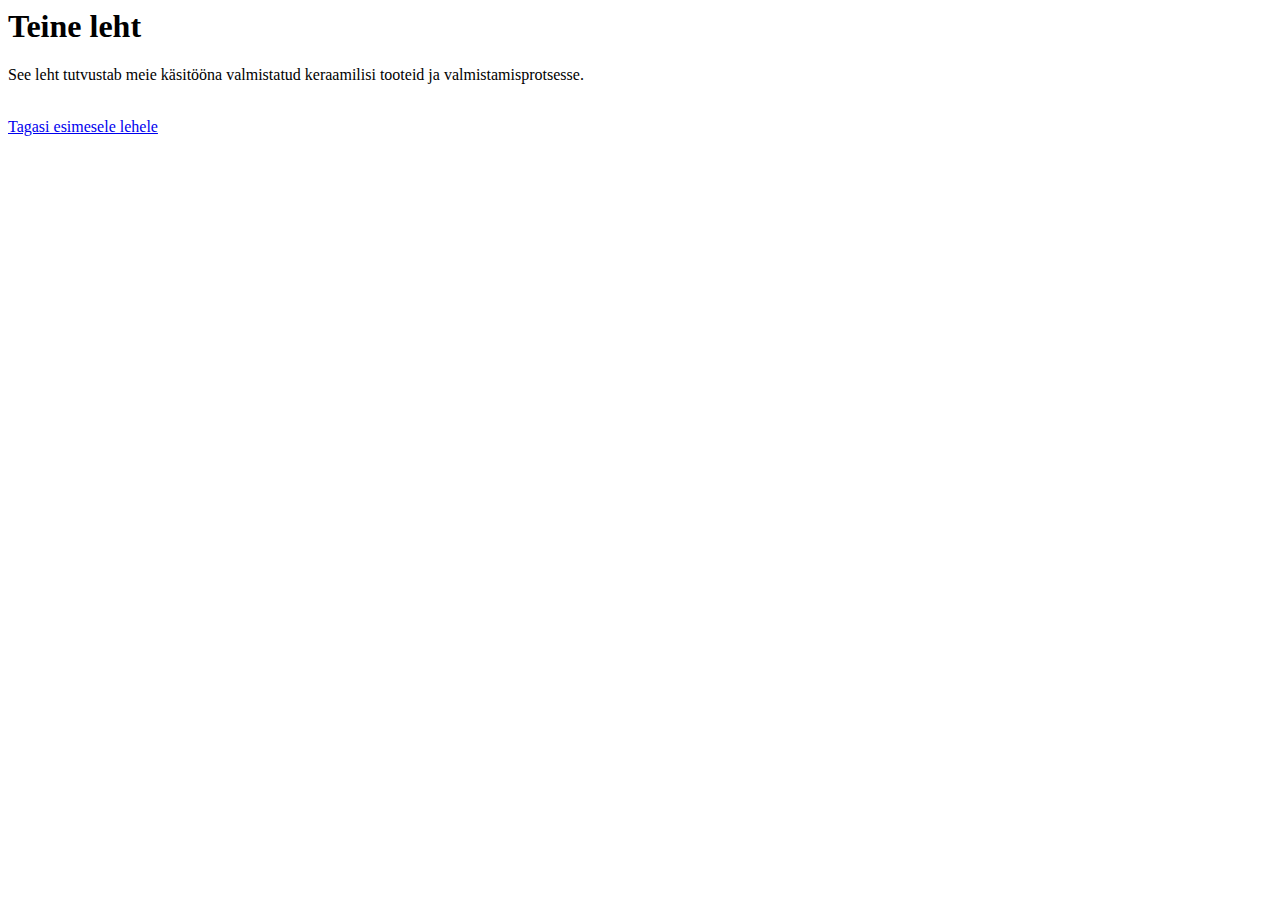
==== teine.html @ 959f23fb "Lisatud failid SE-Seminarid kausta" ====
<html lang="en">
<head>
    <meta charset="UTF-8">
    <meta name="viewport" content="width=device-width, initial-scale=1.0">
    <title>Document</title>
</head>
<body>
    <h1>Teine leht</h1>
    <p>See leht tutvustab meie käsitööna valmistatud keraamilisi tooteid ja valmistamisprotsesse.</p>
    <br>
    <a href="index.html" target="_self">Tagasi esimesele lehele</a>
</body>
</html>
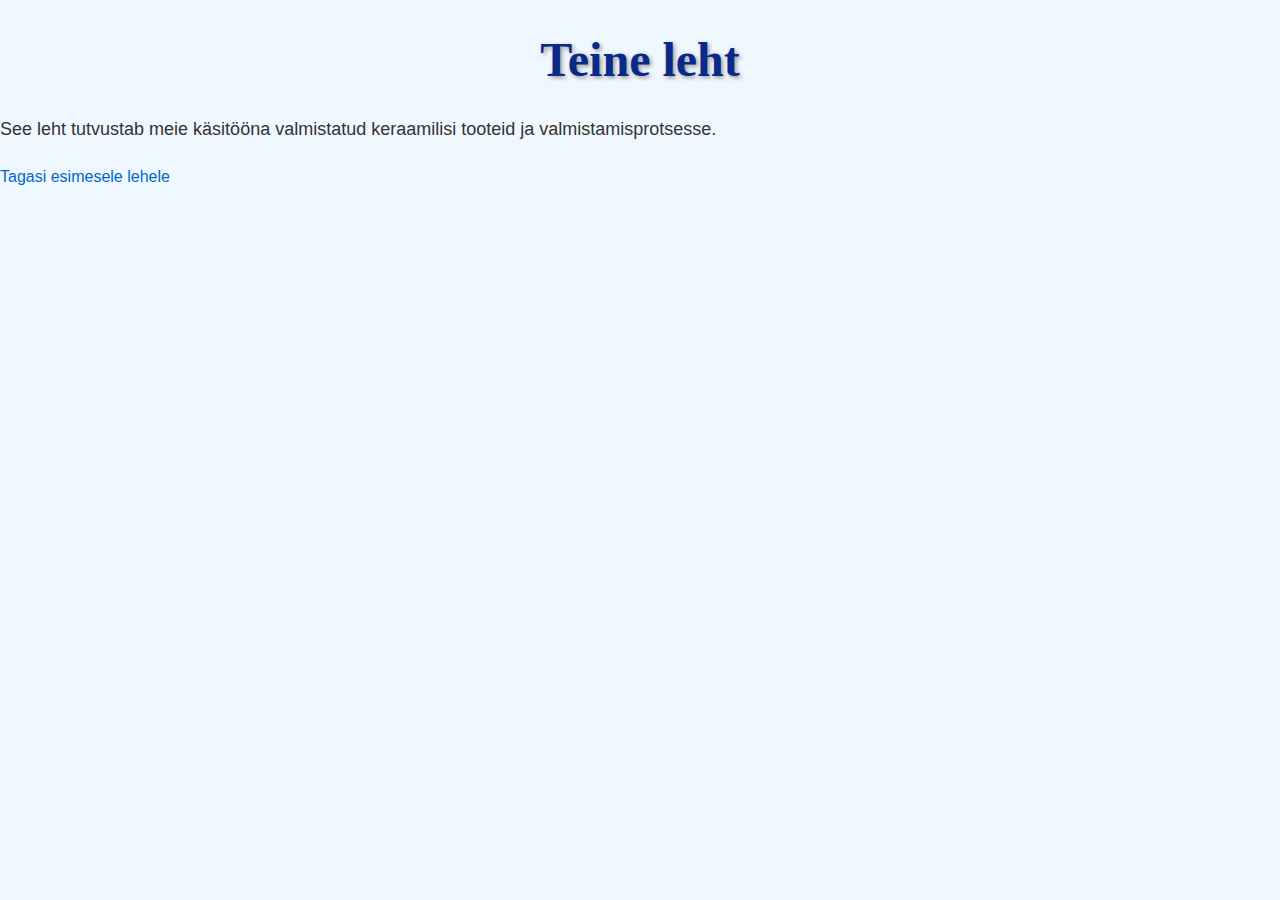
==== commit 0bb00bdc: "Uuendatud html ja stiilifailid." ====
--- a/teine.html
+++ b/teine.html
@@ -1,8 +1,10 @@
+<!DOCTYPE html>
 <html lang="en">
 <head>
     <meta charset="UTF-8">
     <meta name="viewport" content="width=device-width, initial-scale=1.0">
-    <title>Document</title>
+    <title>Teine leht</title>
+    <link rel="stylesheet" href="styles.css">
 </head>
 <body>
     <h1>Teine leht</h1>
@@ -10,4 +12,4 @@
     <br>
     <a href="index.html" target="_self">Tagasi esimesele lehele</a>
 </body>
-</html>+</html>
--- a/styles.css
+++ b/styles.css
@@ -0,0 +1,110 @@
+
+body {
+    background-color: #f0f8ff;
+    background-image: url("background.jpg"); 
+    background-size: cover;
+    font-family: Arial, sans-serif;
+    color: #333;
+    margin: 0;
+    padding: 0;
+}
+
+
+h1 {
+    color: #0a2a8a;
+    font-family: "Times New Roman", Times, serif;
+    font-size: 48px;
+    text-align: center;
+    text-shadow: 2px 2px 4px #999; 
+}
+
+
+p {
+    color: #333;
+    font-size: 18px;
+    font-family: Arial, sans-serif;
+    text-align: justify; 
+    margin: 10px 0;
+}
+
+
+h2 {
+    color: #264653;
+    font-size: 24px;
+    font-weight: bold;
+    text-align: center;
+    background-color: #f4f4f4;
+    padding: 10px;
+}
+
+
+.img-illustration {
+    width: 100%;
+    max-width: 600px;
+    border: 5px solid #264653; 
+    box-shadow: 5px 5px 15px rgba(0, 0, 0, 0.5);
+    float: left;
+    margin-right: 20px;
+}
+
+
+table {
+    width: 100%;
+    border-collapse: collapse;
+    margin-top: 20px;
+    font-size: 16px;
+}
+
+th {
+    background-color: #264653;
+    color: white;
+    padding: 10px;
+    font-weight: bold;
+}
+
+td {
+    border: 1px solid #264653;
+    padding: 10px;
+    text-align: left;
+}
+
+
+a:link {
+    color: #0066cc;
+    text-decoration: none;
+}
+
+a:visited {
+    color: #5a5a5a;
+}
+
+a:hover {
+    color: #ff4500;
+    text-decoration: underline;
+}
+
+a:active {
+    color: #00cc00;
+}
+
+
+.container {
+    display: flex;
+    flex-wrap: wrap;
+    padding: 20px;
+}
+
+.left-column, .right-column {
+    width: 50%;
+    padding: 10px;
+}
+
+
+ul {
+    list-style-type: square;
+    padding: 10px;
+}
+
+ol {
+    padding: 10px;
+}
